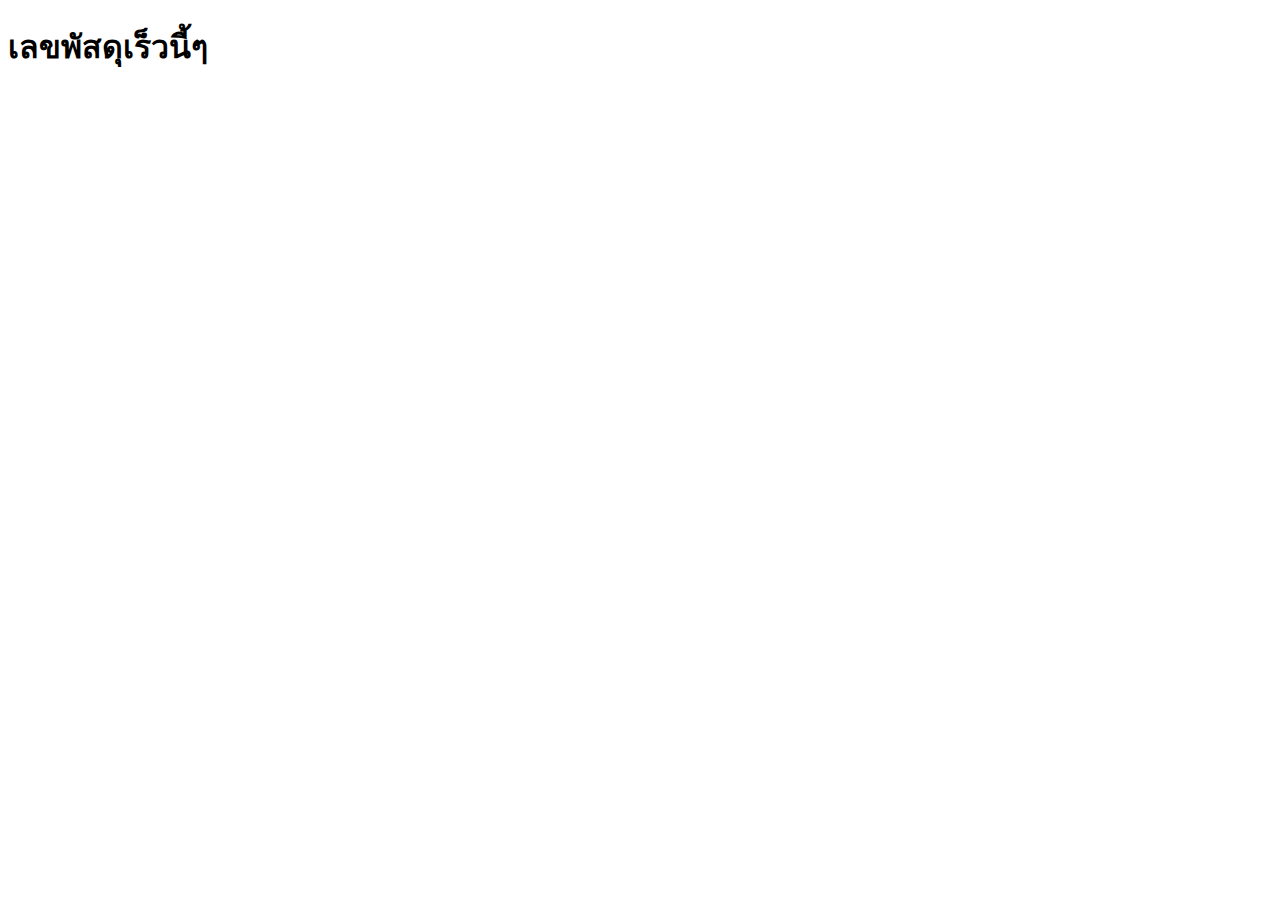
==== Number T.html @ 66bde072 "gooo" ====
<!DOCTYPE html>
<html lang="en">
<head>
    <meta charset="UTF-8">
    <meta http-equiv="X-UA-Compatible" content="IE=edge">
    <meta name="viewport" content="width=device-width, initial-scale=1.0">
    <title>Document</title>
</head>
<body>
    <h1>เลขพัสดุเร็วนี้ๆ</h1>
</body>
</html>
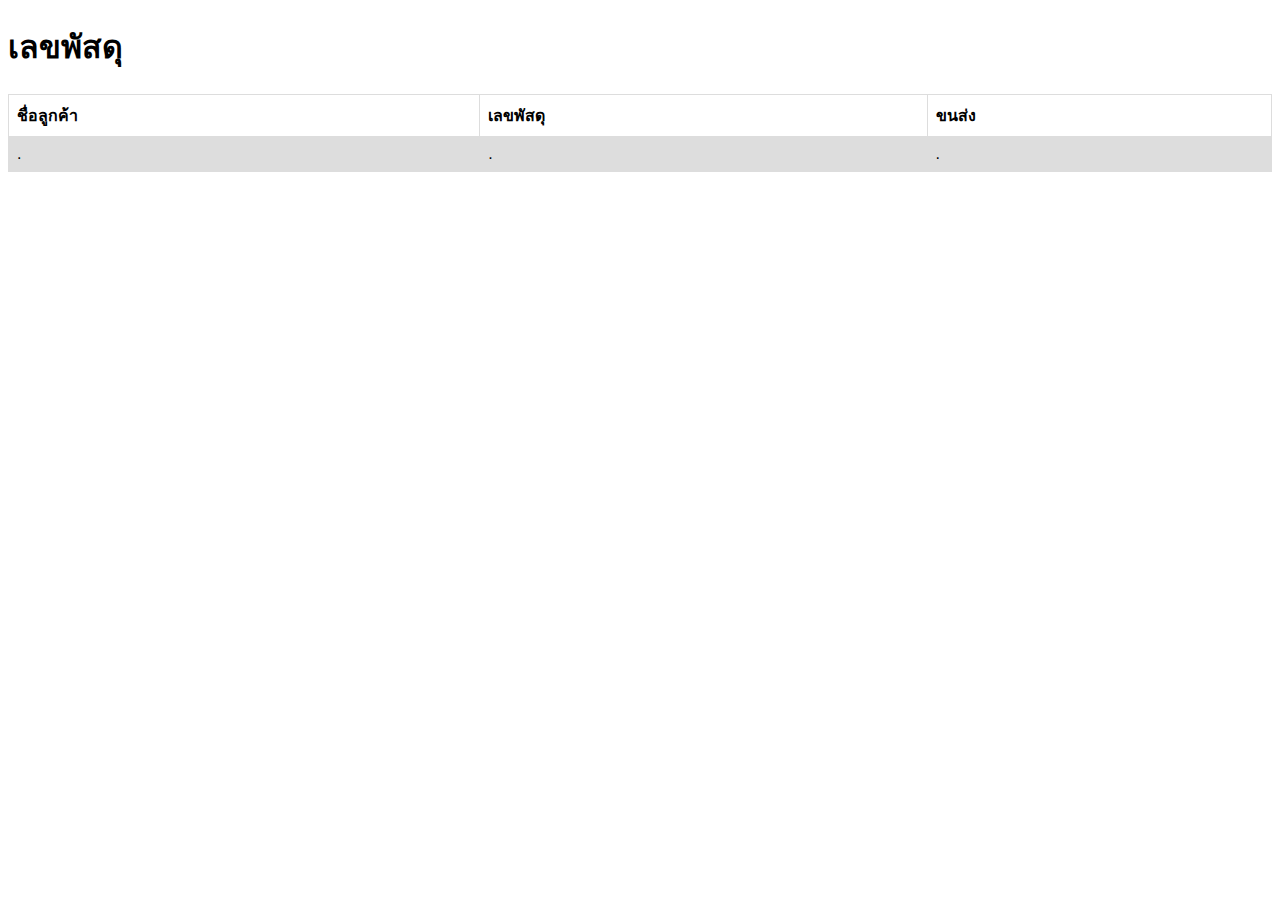
==== commit c135f111: "1" ====
--- a/Number T.html
+++ b/Number T.html
@@ -6,7 +6,37 @@
     <meta name="viewport" content="width=device-width, initial-scale=1.0">
     <title>Document</title>
 </head>
+<style>
+    table {
+      font-family: arial, sans-serif;
+      border-collapse: collapse;
+      width: 100%;
+    }
+    
+    td, th {
+      border: 1px solid #dddddd;
+      text-align: left;
+      padding: 8px;
+    }
+    
+    tr:nth-child(even) {
+      background-color: #dddddd;
+    }
+    </style>
 <body>
-    <h1>เลขพัสดุเร็วนี้ๆ</h1>
+    <h1>เลขพัสดุ</h1>
+    <table>
+        <tr>
+          <th>ชื่อลูกค้า</th>
+          <th>เลขพัสดุ</th>
+          <th>ขนส่ง</th>
+        </tr>
+        <tr>
+          <td>.</td>
+          <td>.</td>
+          <td>.</td>
+        </tr>
+       
+      </table>
 </body>
 </html>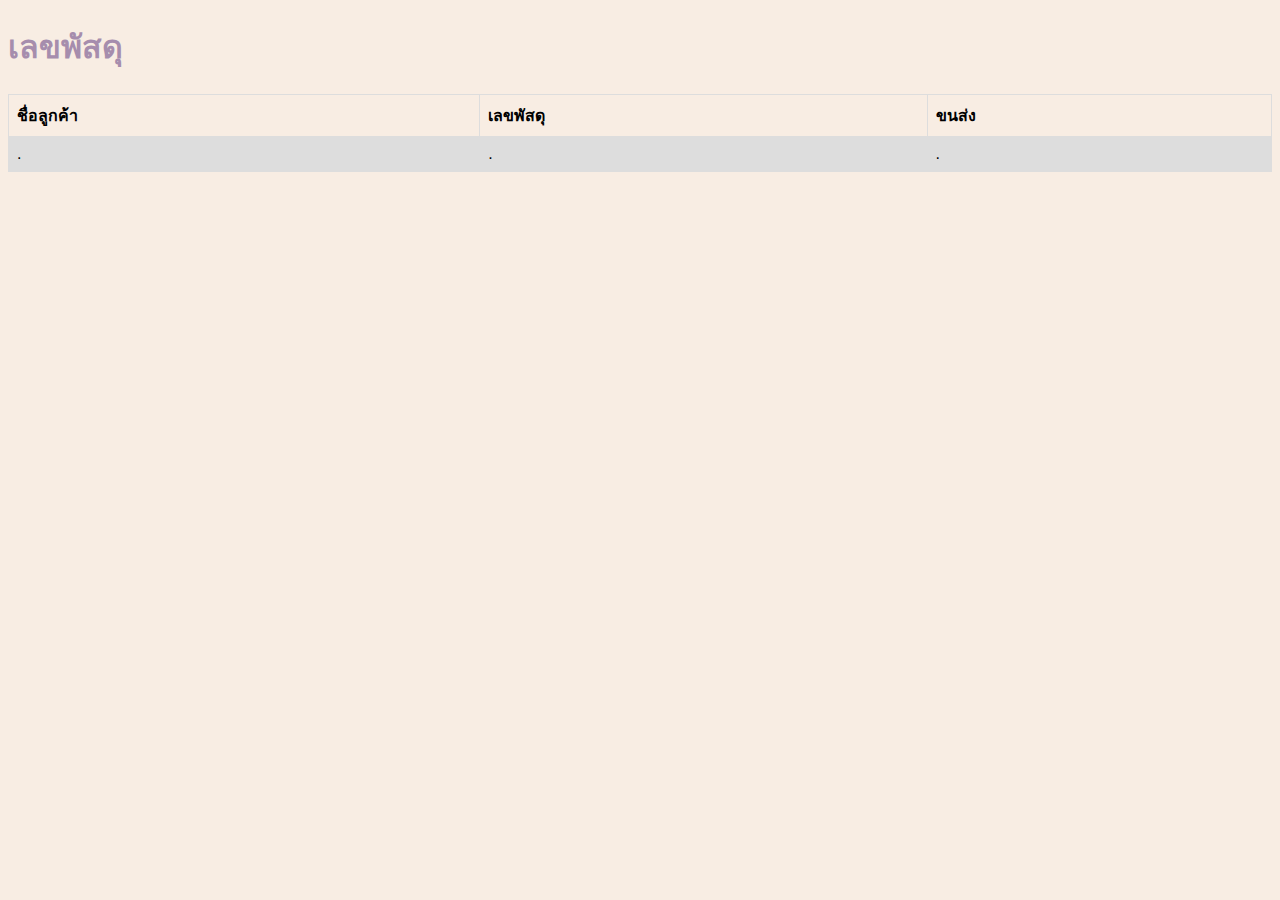
==== commit d27f342f: "8" ====
--- a/Number T.html
+++ b/Number T.html
@@ -7,6 +7,9 @@
     <title>Document</title>
 </head>
 <style>
+    body{
+        background-color: #F8EDE3;
+    }
     table {
       font-family: arial, sans-serif;
       border-collapse: collapse;
@@ -21,6 +24,9 @@
     
     tr:nth-child(even) {
       background-color: #dddddd;
+    }
+    h1{
+        color: #A68DAD;
     }
     </style>
 <body>
